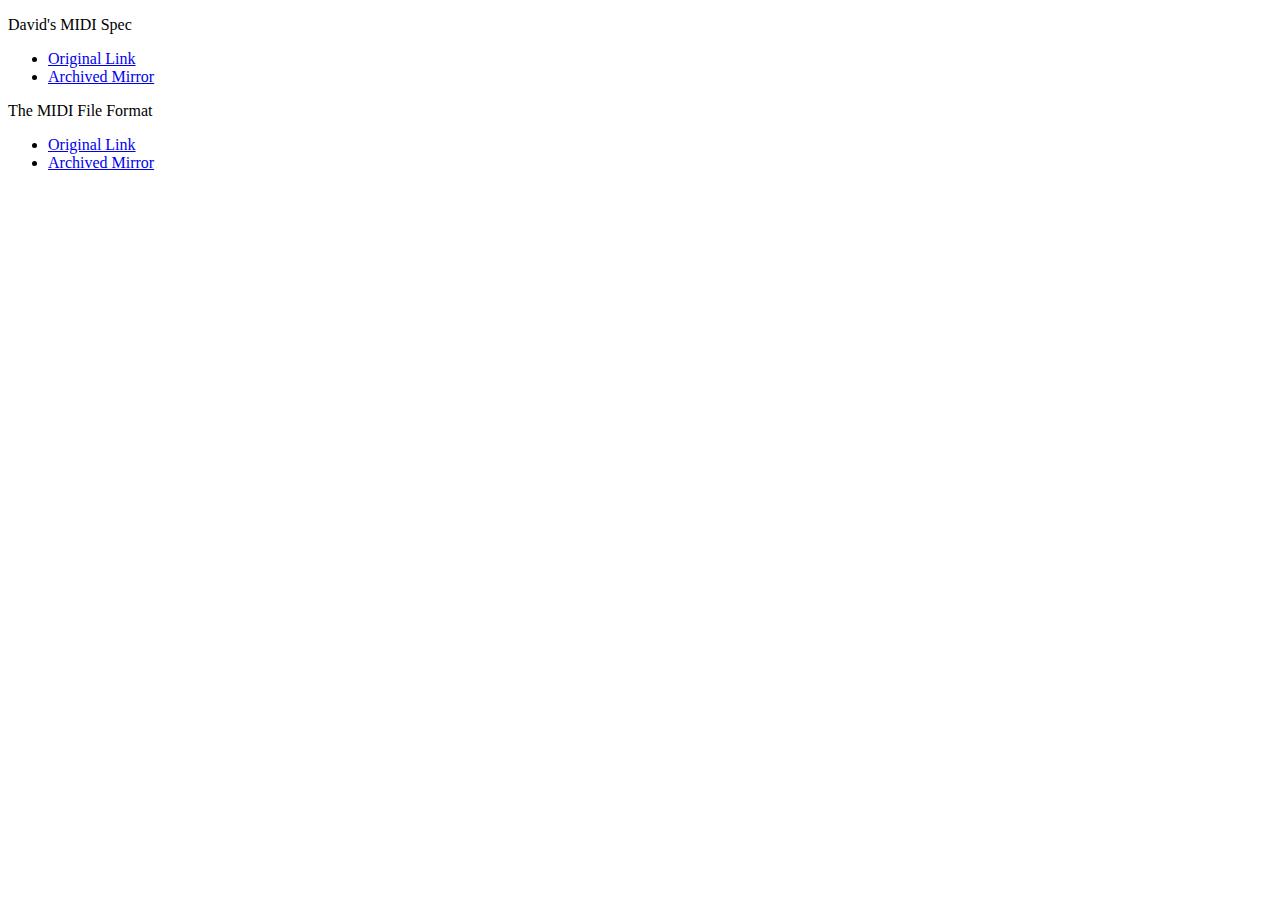
==== docs/index.htm @ 115895f3 "added index.htm" ====
<!DOCTYPE html>
<html lang="en">
<html>

<head>
    <title>Learning more about MIDI files</title>
</head>

<body>
    <p>David's MIDI Spec</p>
    <ul>
        <li><a href="https://www.cs.cmu.edu/~music/cmsip/readings/davids-midi-spec.htm">Original Link</a></li>
        <li><a href="./davids_midi_spec.html">Archived Mirror</a></li>
    </ul>
    <p>The MIDI File Format</p>
    <ul>
        <li><a href="https://www.csie.ntu.edu.tw/~r92092/ref/midi/">Original Link</a></li>
        <li><a href="./midi_file_format.html">Archived Mirror</a></li>
    </ul>
</body>

</html>
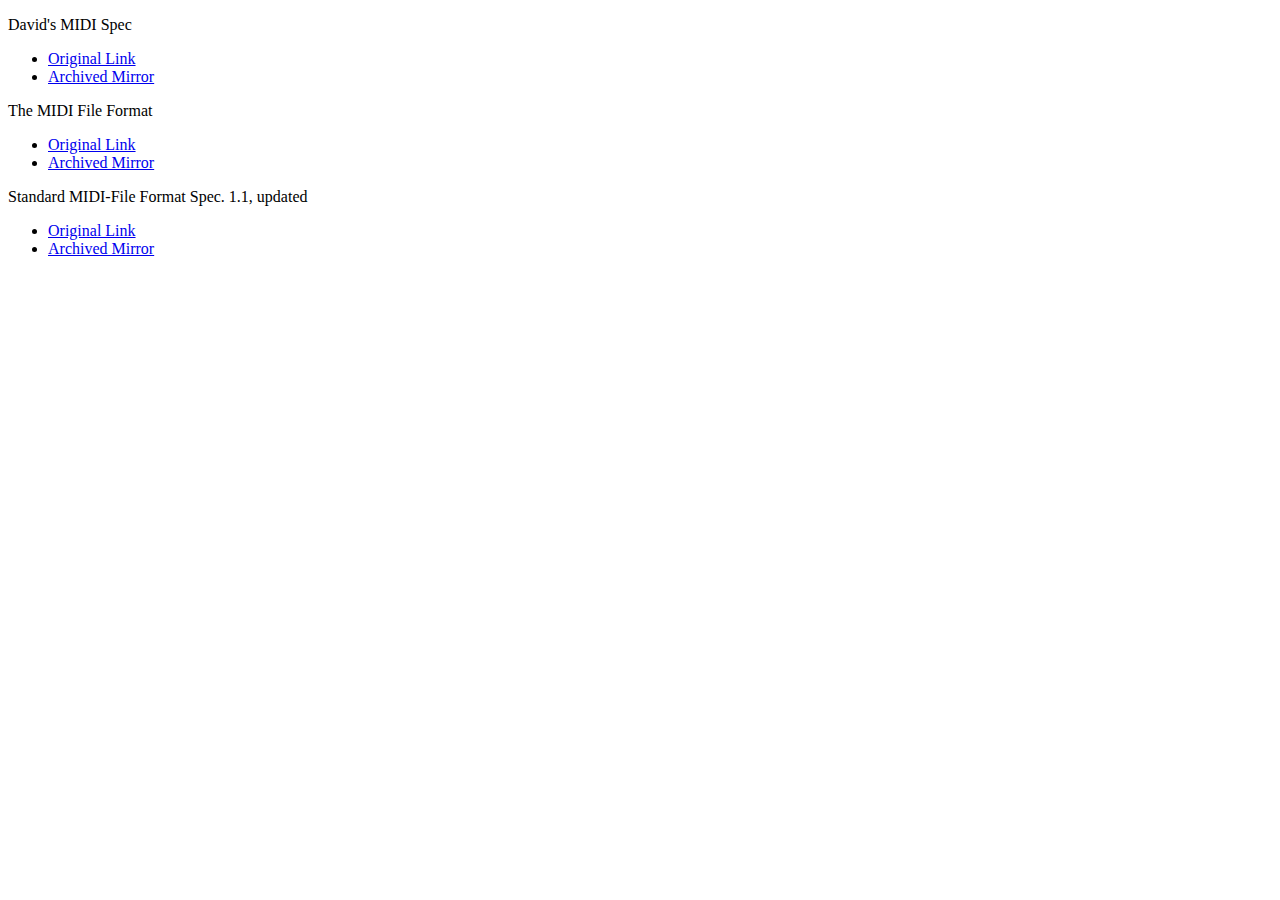
==== commit 52a24321: "added more examples" ====
--- a/docs/index.htm
+++ b/docs/index.htm
@@ -17,6 +17,11 @@
         <li><a href="https://www.csie.ntu.edu.tw/~r92092/ref/midi/">Original Link</a></li>
         <li><a href="./midi_file_format.html">Archived Mirror</a></li>
     </ul>
+    <p>Standard MIDI-File Format Spec. 1.1, updated</p>
+    <ul>
+        <li><a href="http://www.music.mcgill.ca/~ich/classes/mumt306/StandardMIDIfileformat.html">Original Link</a></li>
+        <li><a href="./standard_midi.html">Archived Mirror</a></li>
+    </ul>
 </body>
 
 </html>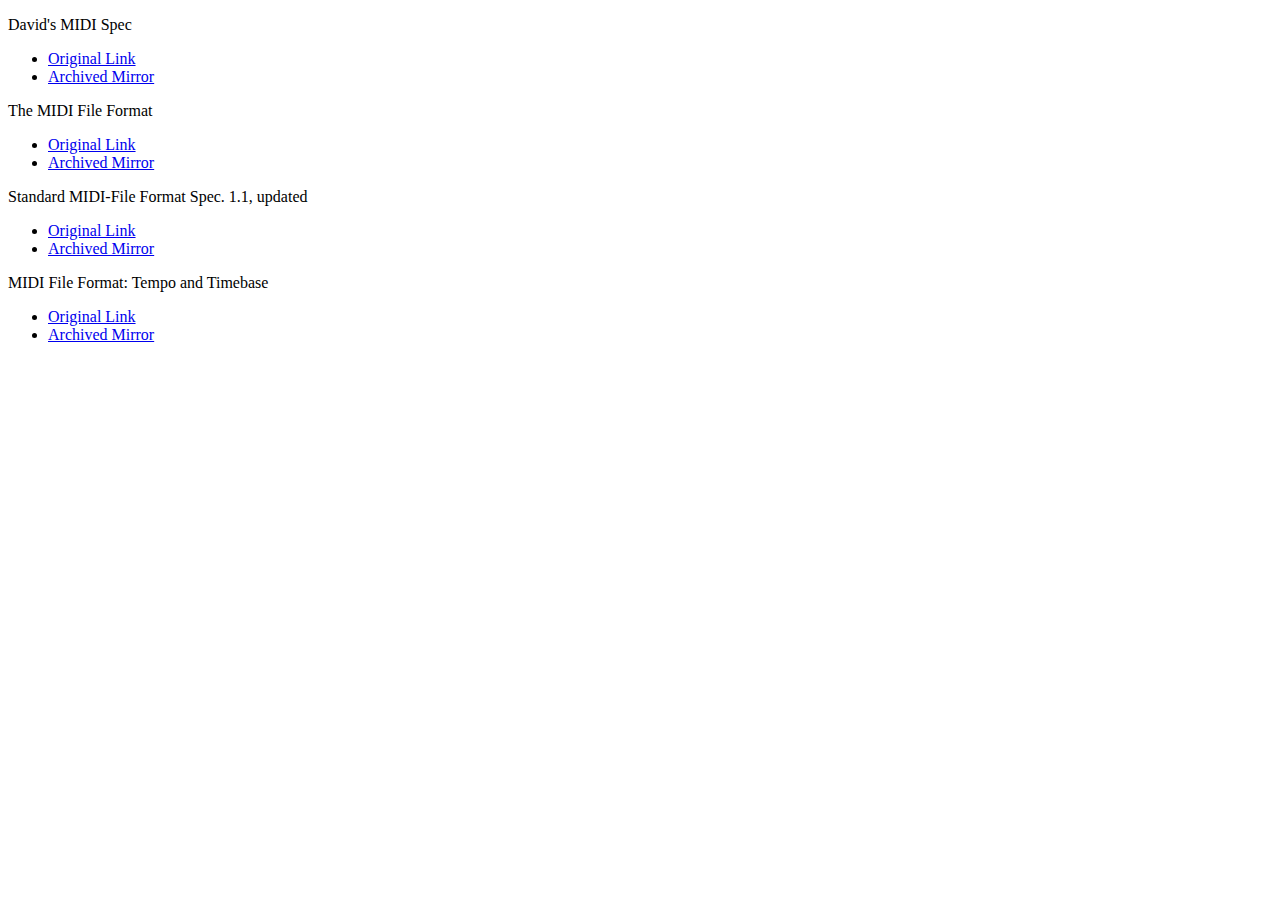
==== commit 9dc3a141: "fully annotated MIDI binary" ====
--- a/docs/index.htm
+++ b/docs/index.htm
@@ -22,6 +22,11 @@
         <li><a href="http://www.music.mcgill.ca/~ich/classes/mumt306/StandardMIDIfileformat.html">Original Link</a></li>
         <li><a href="./standard_midi.html">Archived Mirror</a></li>
     </ul>
+    <p>MIDI File Format: Tempo and Timebase</p>
+    <ul>
+        <li><a href="http://midi.teragonaudio.com/tech/midifile/ppqn.htm">Original Link</a></li>
+        <li><a href="./ppqn.html">Archived Mirror</a></li>
+    </ul>
 </body>
 
 </html>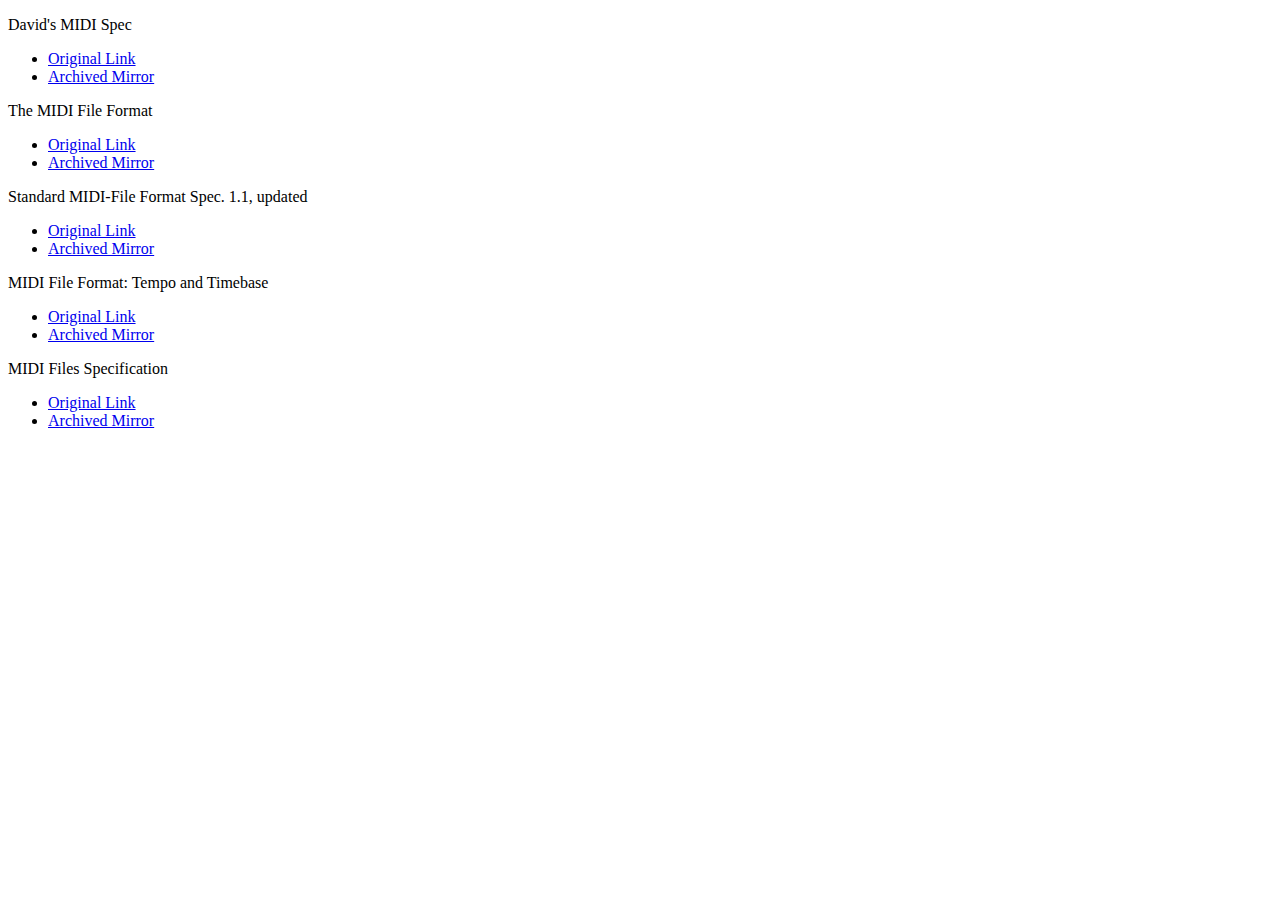
==== commit 507998aa: "writeMusicTrack done" ====
--- a/docs/index.htm
+++ b/docs/index.htm
@@ -27,6 +27,11 @@
         <li><a href="http://midi.teragonaudio.com/tech/midifile/ppqn.htm">Original Link</a></li>
         <li><a href="./ppqn.html">Archived Mirror</a></li>
     </ul>
+    <p>MIDI Files Specification</p>
+    <ul>
+        <li><a href="http://somascape.org/midi/tech/mfile.html">Original Link</a></li>
+        <li><a href="./somascape.html">Archived Mirror</a></li>
+    </ul>
 </body>
 
 </html>